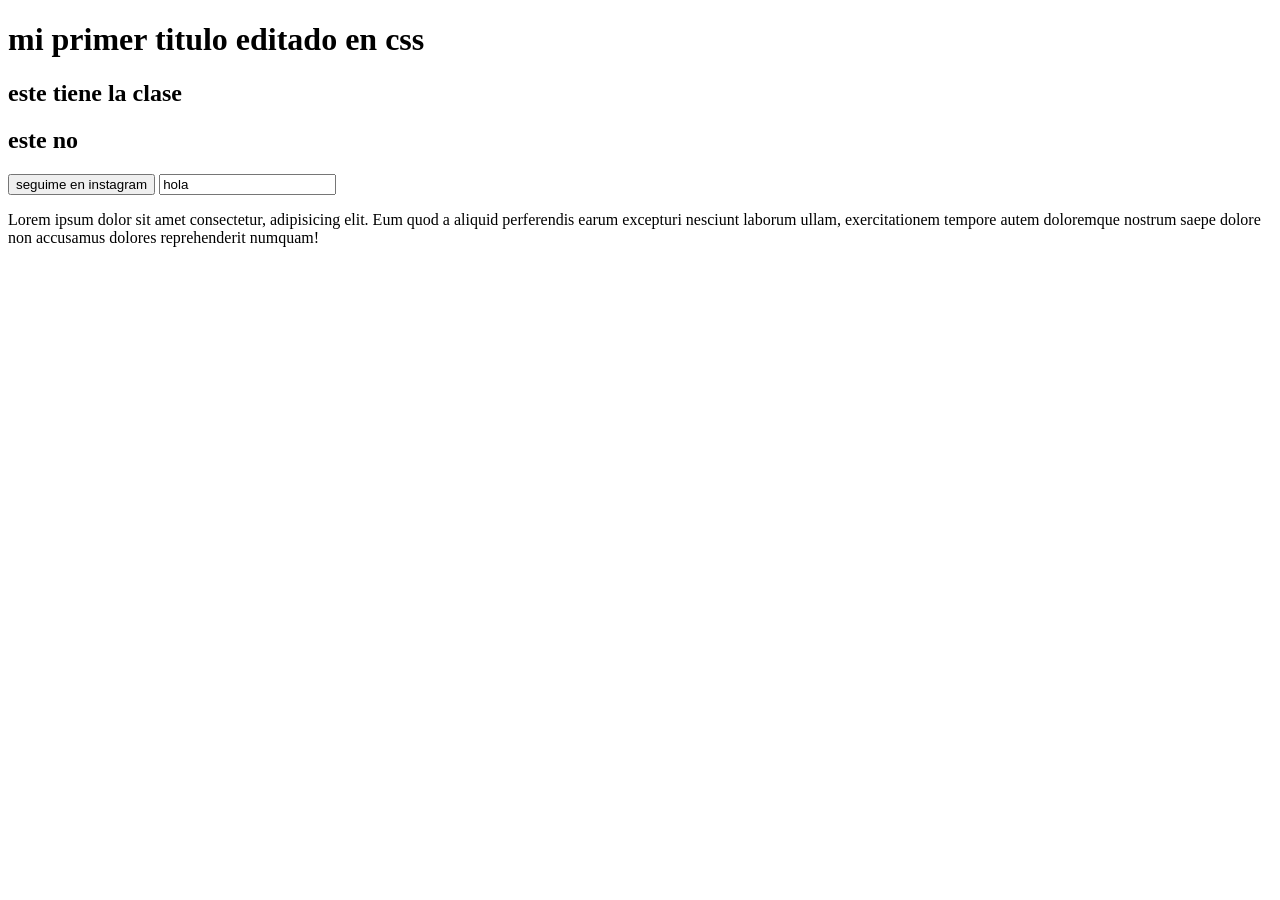
==== index.html @ e99249d2 "Add files via upload" ====
<!DOCTYPE html>
<html lang="en">
<head>
    <meta charset="UTF-8">
    <meta name="viewport" content="width=device-width, initial-scale=1.0">
    <title>aprendiendo css</title>
    <link rel="stylesheet" type="text/css" href="estilo.css">
</head>
<body>
    <h1>mi primer titulo editado en css</h1>
    <h2 class="titulo-h2">este tiene la clase</h2>
    <h2 id  >este no </h2>
    <button>seguime en instagram</button>
    <input type="text" value="hola">
    <p>Lorem ipsum dolor sit amet consectetur, adipisicing elit. Eum quod a aliquid perferendis earum excepturi nesciunt laborum ullam, exercitationem tempore autem doloremque nostrum saepe dolore non accusamus dolores reprehenderit numquam!

    </p>
    <style></style>
</body>
</html>
---- estilo.css ----
#elemento-to-modify {
    color: red;

}
/*  *este sirve para cambiar todos los elementos de la pagina 
/*  h1 este solo cambia los elelmentos de h1
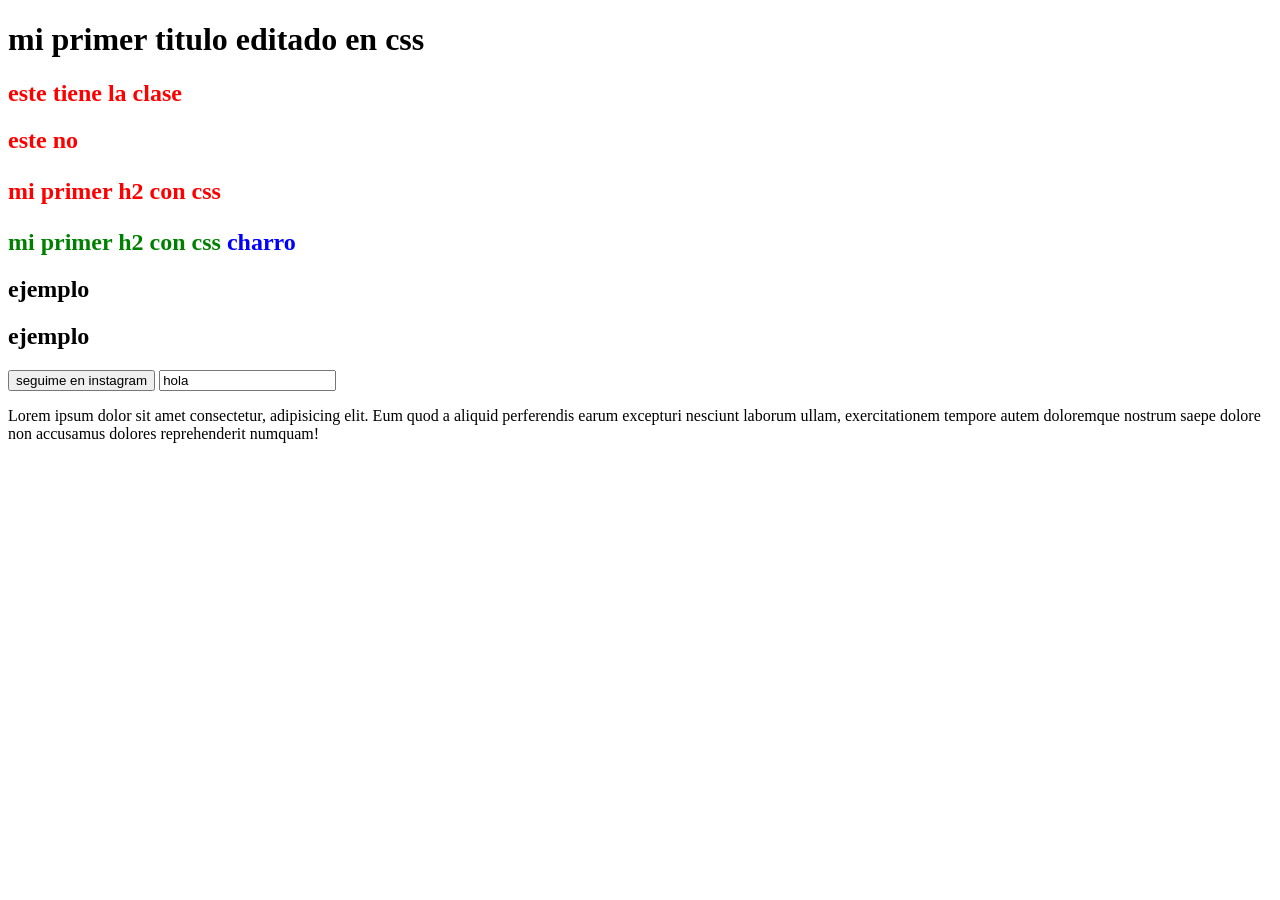
==== commit b41346bb: "Add files via upload" ====
--- a/index.html
+++ b/index.html
@@ -8,8 +8,12 @@
 </head>
 <body>
     <h1>mi primer titulo editado en css</h1>
-    <h2 class="titulo-h2">este tiene la clase</h2>
-    <h2 id  >este no </h2>
+    <h2 rancio="sii">este tiene la clase</h2>
+    <h2 id="elemento-to-modify" rancio="siiii" >este no </h2>
+    <h2><p>mi primer h2 con css</p></h2>
+    <h2 class="h2-class"><b>mi primer h2 con css <span>charro</span></b></h2>
+    <h2>ejemplo</h2>
+    <h2>ejemplo</h2>
     <button>seguime en instagram</button>
     <input type="text" value="hola">
     <p>Lorem ipsum dolor sit amet consectetur, adipisicing elit. Eum quod a aliquid perferendis earum excepturi nesciunt laborum ullam, exercitationem tempore autem doloremque nostrum saepe dolore non accusamus dolores reprehenderit numquam!
--- a/estilo.css
+++ b/estilo.css
@@ -2,5 +2,26 @@
     color: red;
 
 }
+
+[rancio="sii"] {
+color: red  ;
+
+}
+
+h2 p {
+    color: red;
+}
+h2 b {
+
+    color: green;
+}
+.h2-class b span {
+
+    color: blue;
+}
+
+h2:hover{
+    color: pink;
+}
 /*  *este sirve para cambiar todos los elementos de la pagina 
 /*  h1 este solo cambia los elelmentos de h1
